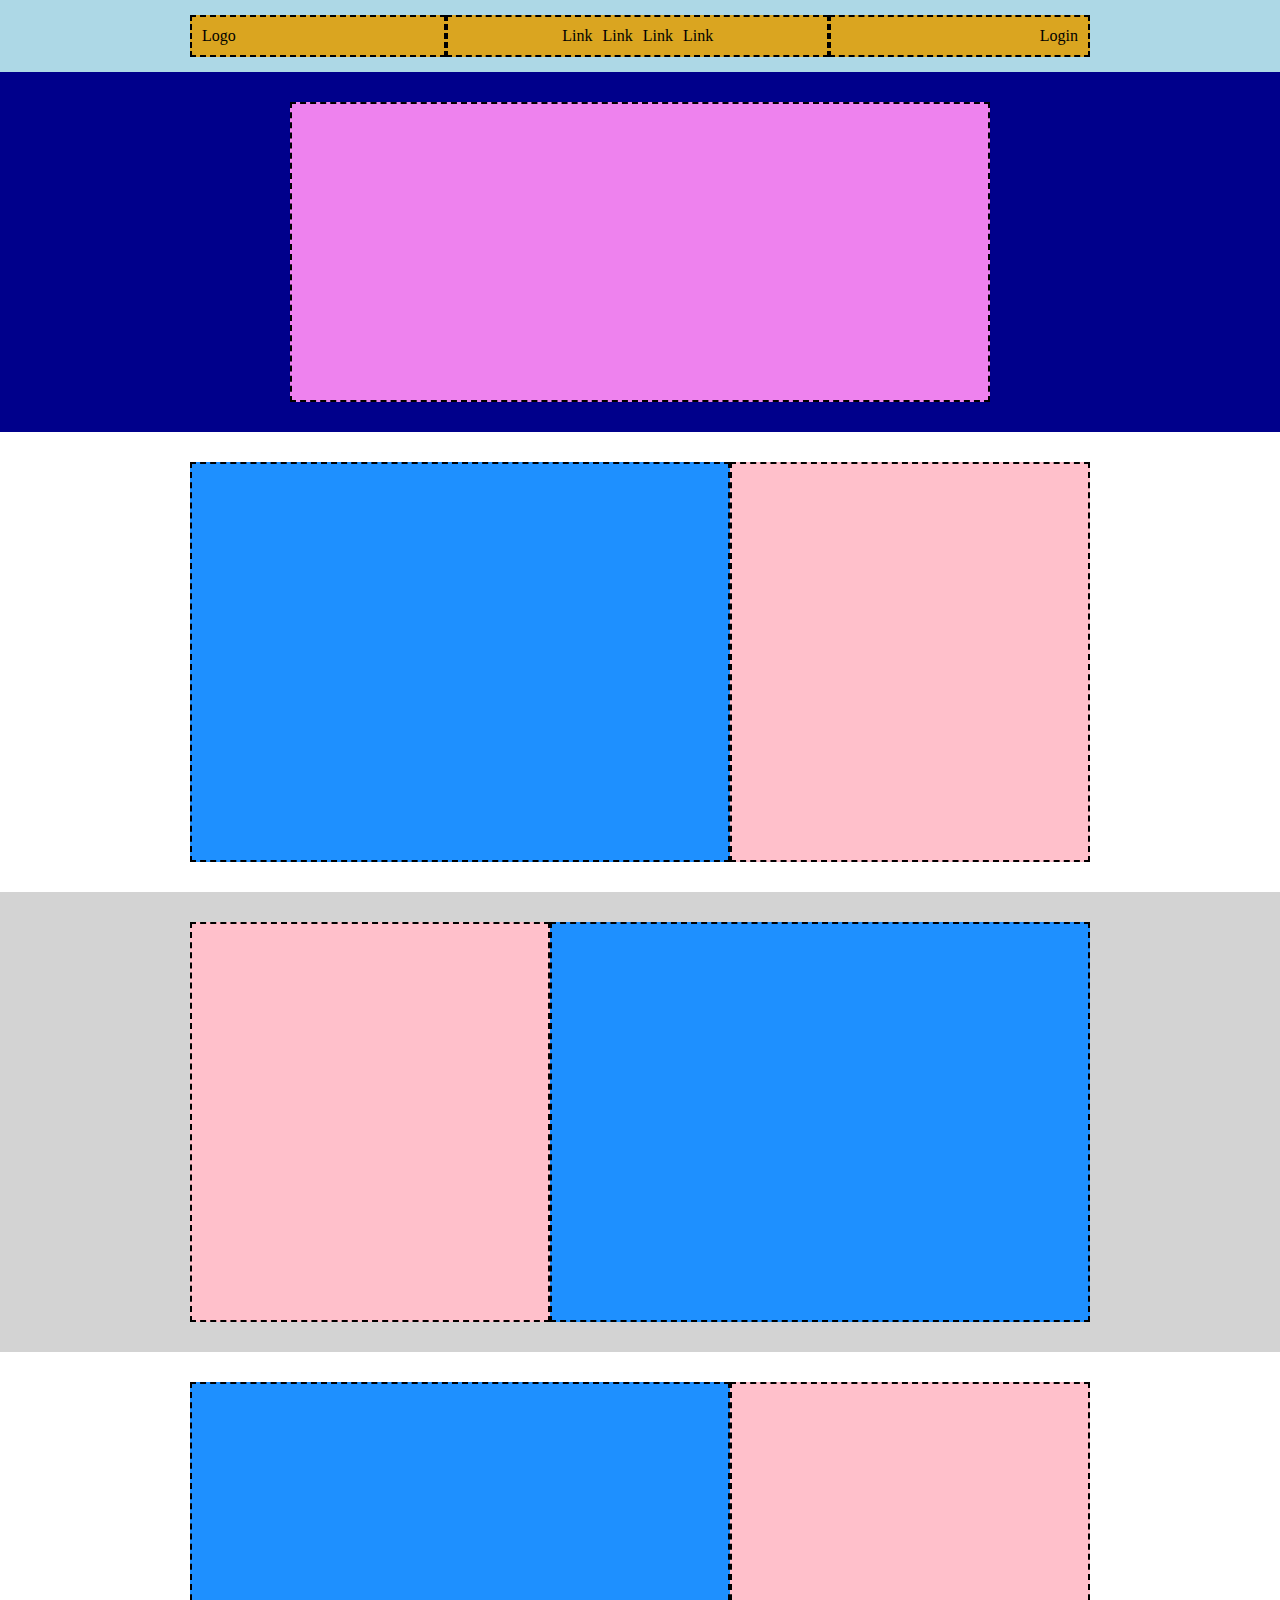
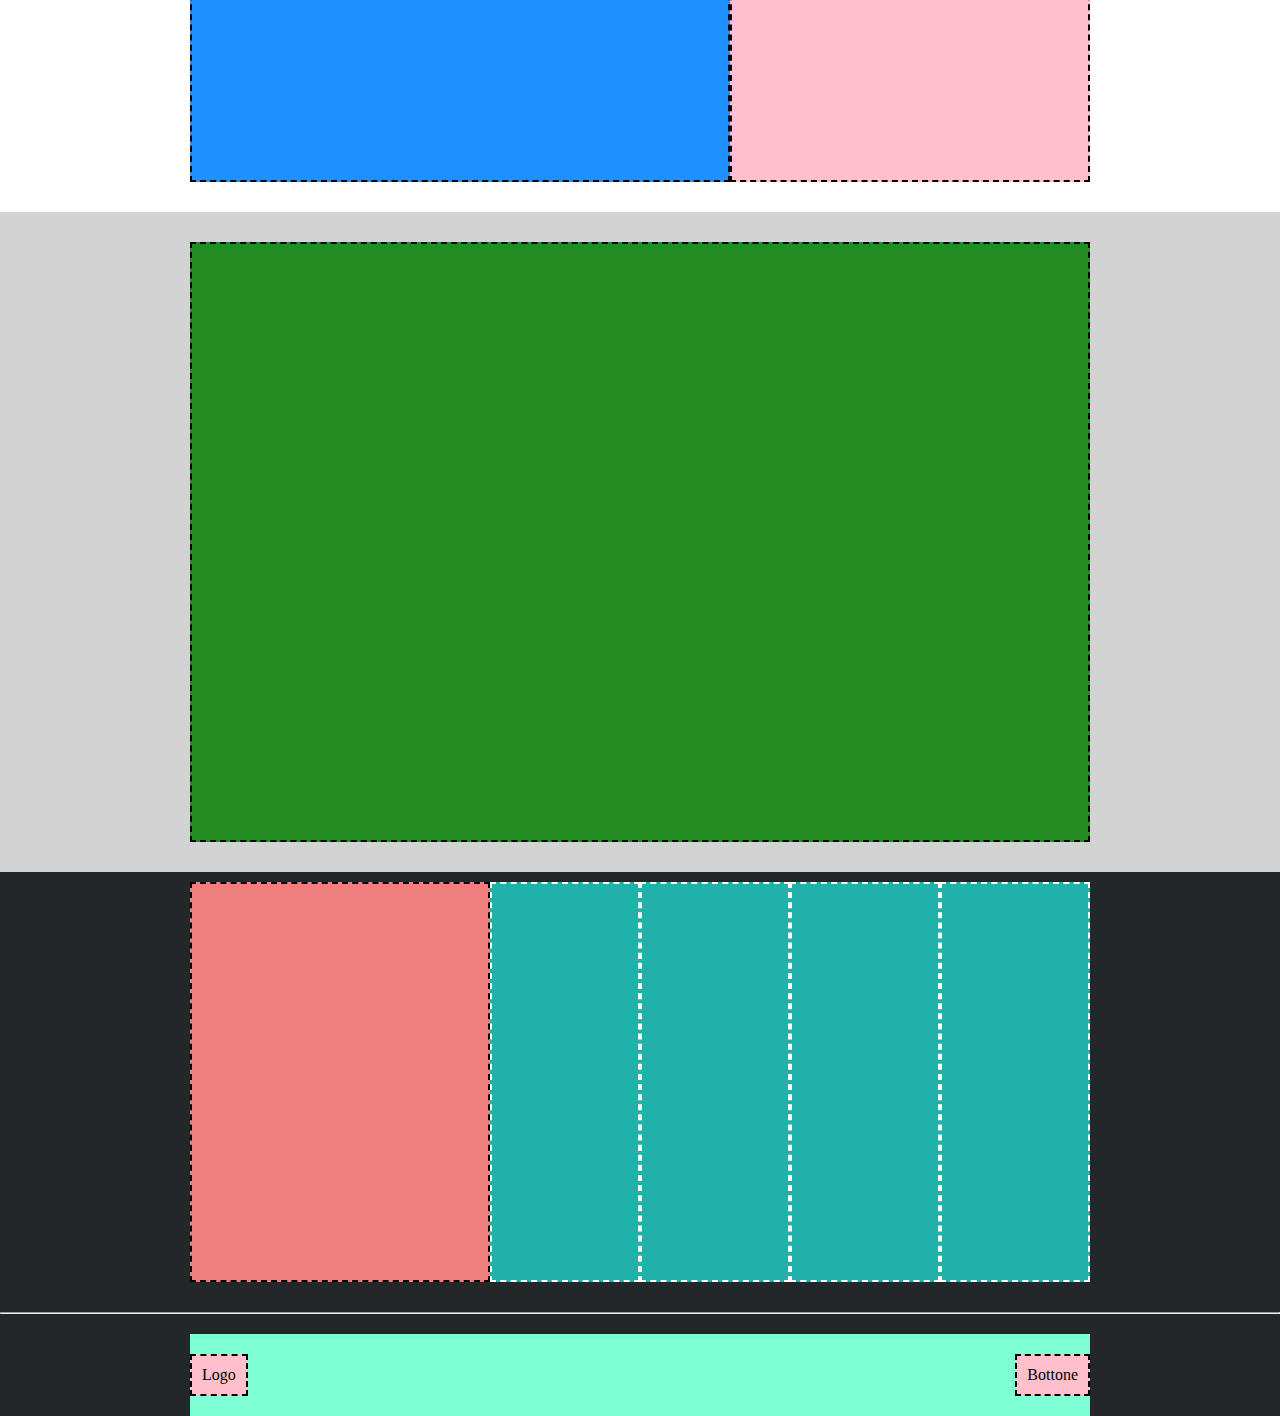
==== bonus/index.html @ b898f254 "Init bonus" ====
<!DOCTYPE html>
<html lang="en">
    <head>
        <meta charset="UTF-8">
        <meta http-equiv="X-UA-Compatible" content="IE=edge">
        <meta name="viewport" content="width=device-width, initial-scale=1.0">
        <title>Discord Layout</title>

        <link rel="stylesheet" href="css/style.css">
    </head>
    <body class="debug">

        <header>
            <!-- sezione logo e links -->
            <div class="container container-flex top-part">
                <div class="header-line">
                    Logo
                </div>
                <nav class="header-line">
                    <ul class="container-flex">
                        <li>Link</li>
                        <li>Link</li>
                        <li>Link</li>
                        <li>Link</li>
                    </ul>
                </nav>
                <div class="header-line login">
                    Login
                </div>
            </div>

            <!-- sezione titolo -->
            <div class="bottom-part container-flex">
                <div id="title">

                </div>
            </div>
        </header>

        <!-- sezione centrale -->
        <main>
            <!-- sezioni row -->
            <section class="white-background">
                <div class="container container-flex">
                    <div class="blue-square">

                    </div>

                    <div class="pink-square">

                    </div>
                </div>
            </section>

            <section class="gray-background">
                <div class="container container-flex">
                    <div class="pink-square">

                    </div>

                    <div class="blue-square">
                        
                    </div>
                </div>
            </section>

            <section class="white-background">
                <div class="container container-flex">
                    <div class="blue-square">

                    </div>

                    <div class="pink-square">
                        
                    </div>
                </div>
            </section>

            <!-- sezione column -->
            <section class="gray-background">
                <div class="container">
                    <div id="green-square">

                    </div>
                </div>
            </section>
        </main>

        <footer>
            <!-- sezione collegamenti -->
            <nav class="container container-flex">
                <div class="rosa-square">

                </div>

                <div class="azzurro-square">

                </div>

                <div class="azzurro-square">

                </div>

                <div class="azzurro-square">

                </div>

                <div class="azzurro-square">

                </div>
            </nav>

            <hr>

            <!-- sezione finale -->
            <div class="container container-flex final">
                <div>
                    Logo
                </div>

                <div>
                    Bottone
                </div>
            </div>
        </footer>
        
    </body>
</html>
---- bonus/css/style.css ----
/* RESET */
*{
    margin: 0;
    padding: 0;
    box-sizing: border-box;
}

/* REGOLE GENERALI */
.container{
    max-width: 900px;
    margin: 0 auto;
    min-height: 60px;
}

/* HEADER */
/* SEZIONE LOGO E LINKS */
header{
    padding-top: 15px;
}

.container-flex{
    display: flex;
}

header > .top-part{
    min-height: initial;
}

.header-line{
    flex-grow: 1;
    padding: 10px;
}

ul{
    list-style: none;
    justify-content: center;
}

li{
    margin-left: 5px;
    margin-right: 5px;
}

.login{
    text-align: end;
}

/* SEZIONE TITOLO */
.bottom-part{
    padding: 30px 0;
    margin-top: 15px;
}

.bottom-part.container-flex{
    justify-content: center;
}

#title{
    width: 700px;
}

/* SEZIONE CENTRALE */
/* SEZIONI ROW */
.white-background{
    padding: 30px 0;
}
.gray-background{
    background-color: #d3d3d3;
    padding: 30px 0;
}

.blue-square{
    width: 60%;
}

.pink-square{
    width: 40%;
}

/* SEZIONE COLUMN */
#green-square{
    width: 100%;
}

/* FOOTER */
/* SEZIONE COLLEGAMENTI */
footer > nav{
    padding: 10px 0 30px;
}
.rosa-square{
    width: calc(100% / 3);
}

.azzurro-square{
    width: calc(100% /6);
}
hr{
    color: #c1c2c2;
    height: 2px;
}
/* SEZIONE FINALE */
.container-flex.final{
    justify-content: space-between;
    align-items: center;
    padding: 20px 0;
    margin-top: 20px;
}

.final > div{
    padding: 10px;
}




/* DEBUG */
.debug header{
    background-color: #add8e6;
}

.debug header > .top-part{
    background-color: #daa520;
}

.debug .header-line{
    border: 2px dashed black;
}

.debug .bottom-part{
    background-color: #00008b;
}

.debug #title{
    background-color: #ee82ee;
    border: 2px dashed black;
    height: 300px;
}

.debug .blue-square{
    background-color: #1e90ff;
    border: 2px dashed black;
    height: 400px;
}

.debug .pink-square{
    background-color: #ffc0cb;
    border: 2px dashed black;
    height: 400px;
}

.debug #green-square{
    background-color: #228b22;
    border: 2px dashed black;
    height: 600px;
}

.debug footer{
    background-color: #23272a;
}

.debug .rosa-square{
    background-color: #f08080;
    border: 2px dashed black;
    height: 400px;
}

.debug .azzurro-square{
    background-color: #20b2aa;
    border: 2px dashed white;
    height: 400px;
}

.debug .final{
    background-color: #7fffd4;
}

.debug .final > div{
    border: 2px dashed black;
    background-color: #ffc0cb;
}
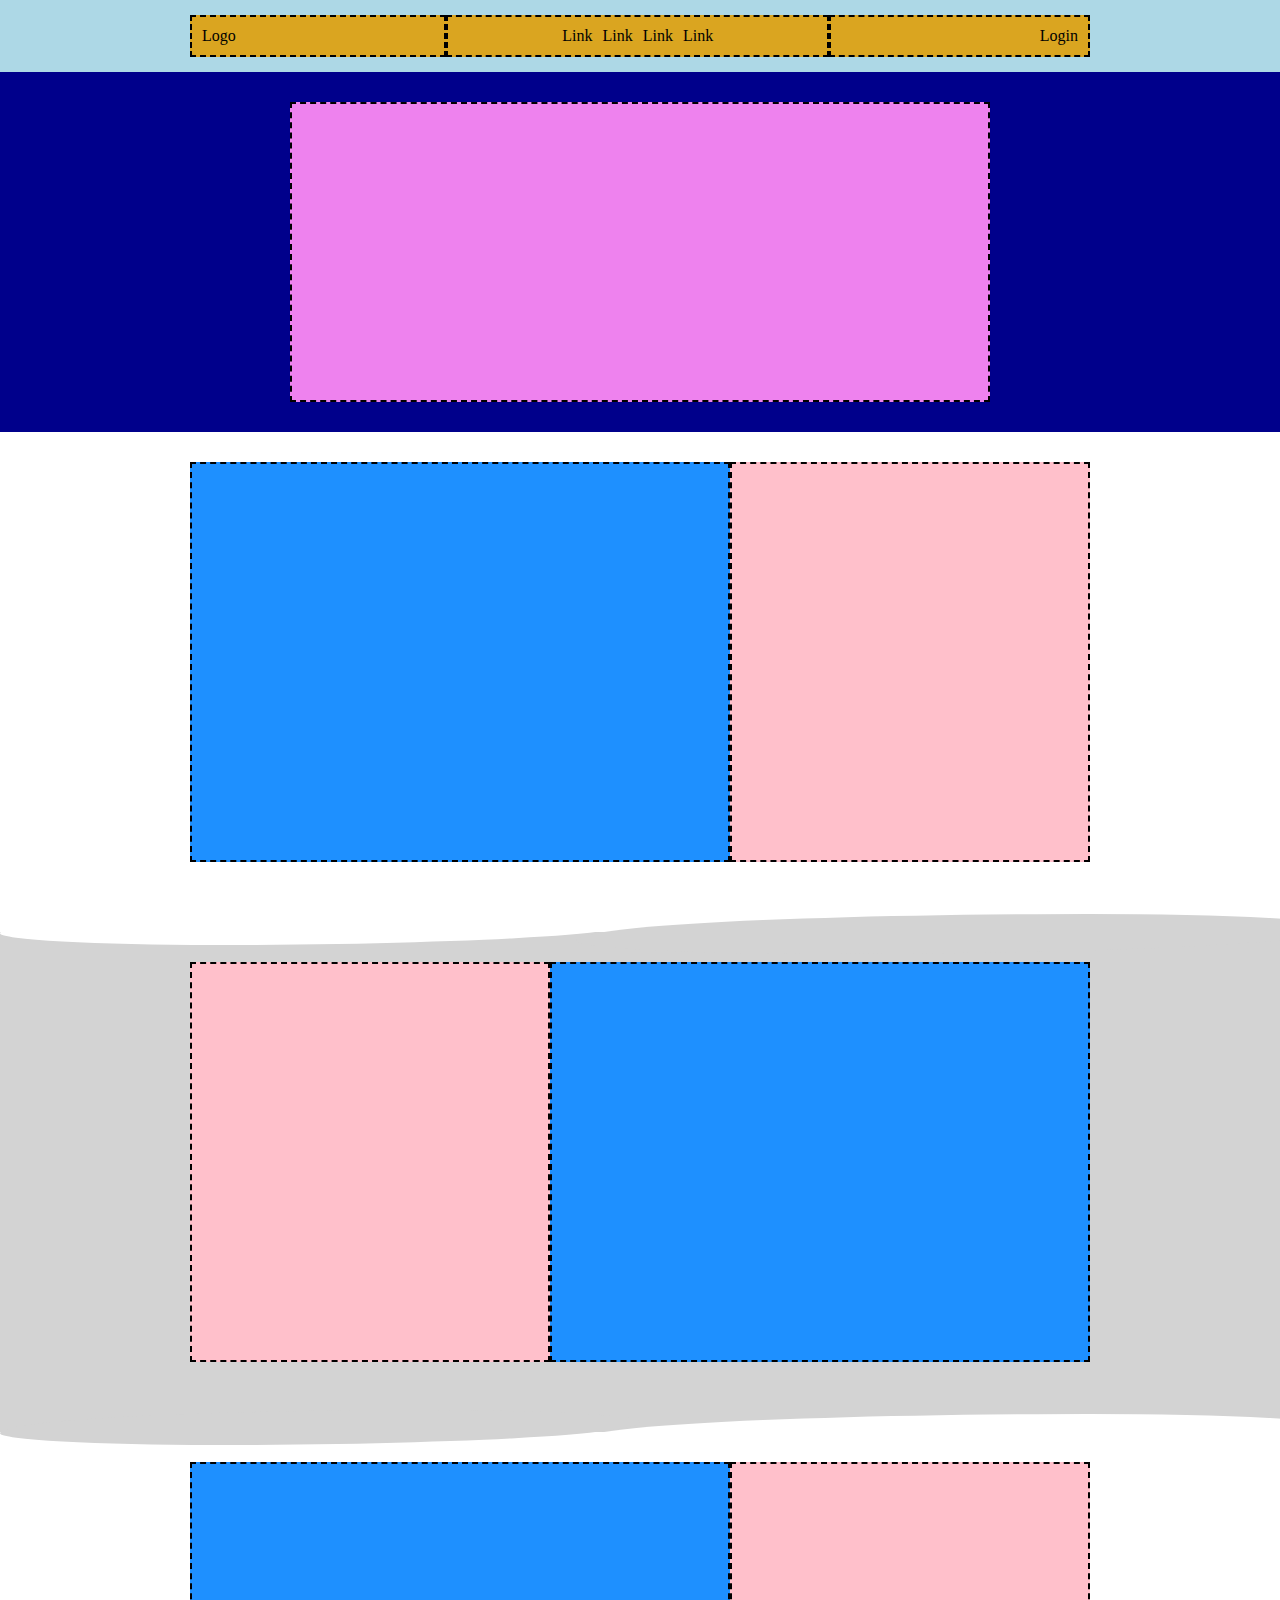
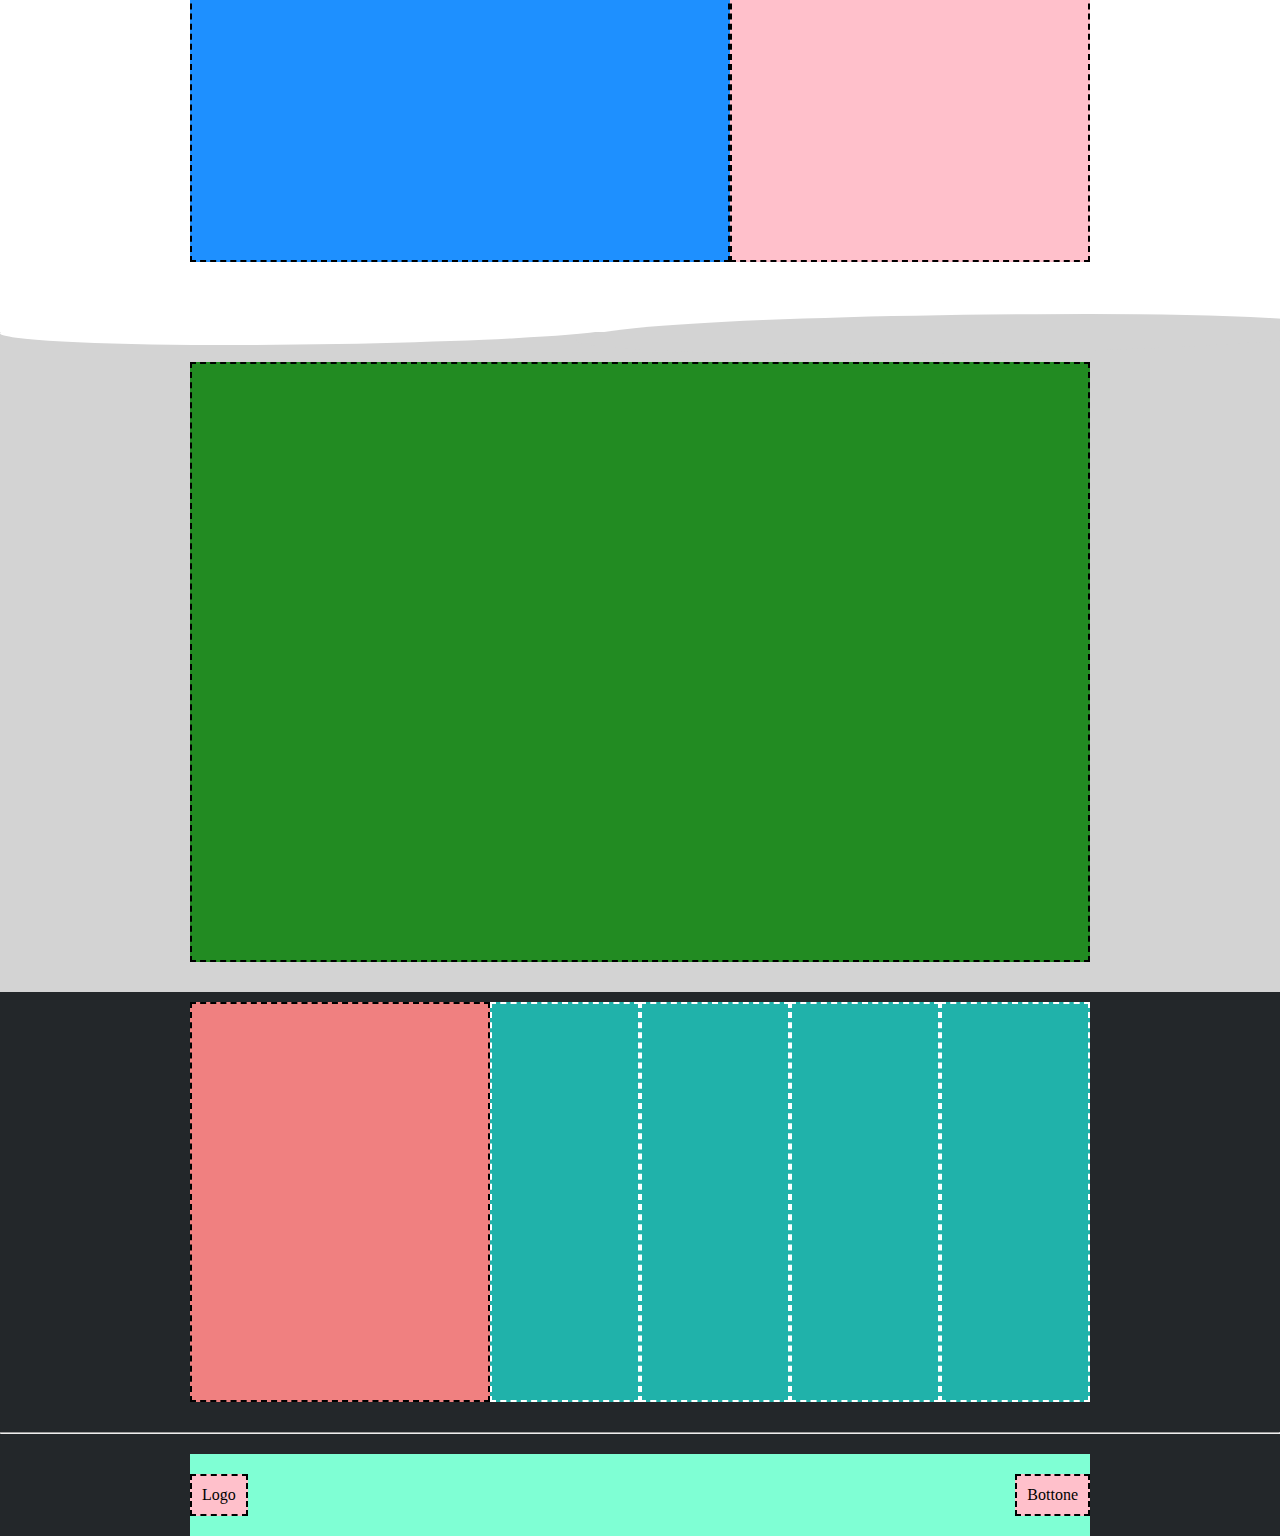
==== commit c4ad36bc: "Add onde nello sfondo" ====
--- a/bonus/index.html
+++ b/bonus/index.html
@@ -52,6 +52,8 @@
                 </div>
             </section>
 
+            <div class="wave normal"></div>
+
             <section class="gray-background">
                 <div class="container container-flex">
                     <div class="pink-square">
@@ -64,6 +66,8 @@
                 </div>
             </section>
 
+            <div class="wave reverse"></div>
+
             <section class="white-background">
                 <div class="container container-flex">
                     <div class="blue-square">
@@ -75,6 +79,8 @@
                     </div>
                 </div>
             </section>
+
+            <div class="wave normal"> </div>
 
             <!-- sezione column -->
             <section class="gray-background">
--- a/bonus/css/style.css
+++ b/bonus/css/style.css
@@ -75,6 +75,57 @@
 
 .pink-square{
     width: 40%;
+}
+
+/* WAVE */
+.wave{
+    height: 40px;
+    width: 100%;
+    position: relative;
+}
+
+.wave.reverse{
+    height: 40px;
+    width: 100%;
+    position: relative;
+    background-color: #d3d3d3;
+}
+
+.wave::before{
+    content: "";
+    display: block;
+    position: absolute;
+    width: 60%;
+    height: 40px;
+    border-radius: 100% 50%;
+    top: 55%;
+    right: -5%;
+}
+
+.wave::after{
+    content: "";
+    display: block;
+    position: absolute;
+    width: 50%;
+    height: 35px;
+    border-radius: 100% 50%;
+    top: 45%;
+}
+
+.normal::before{
+    background-color: #d3d3d3;
+}
+
+.normal::after{
+    background-color: white;
+}
+
+.reverse::before{
+    background-color: white;
+}
+
+.reverse::after{
+    background-color: #d3d3d3;
 }
 
 /* SEZIONE COLUMN */
